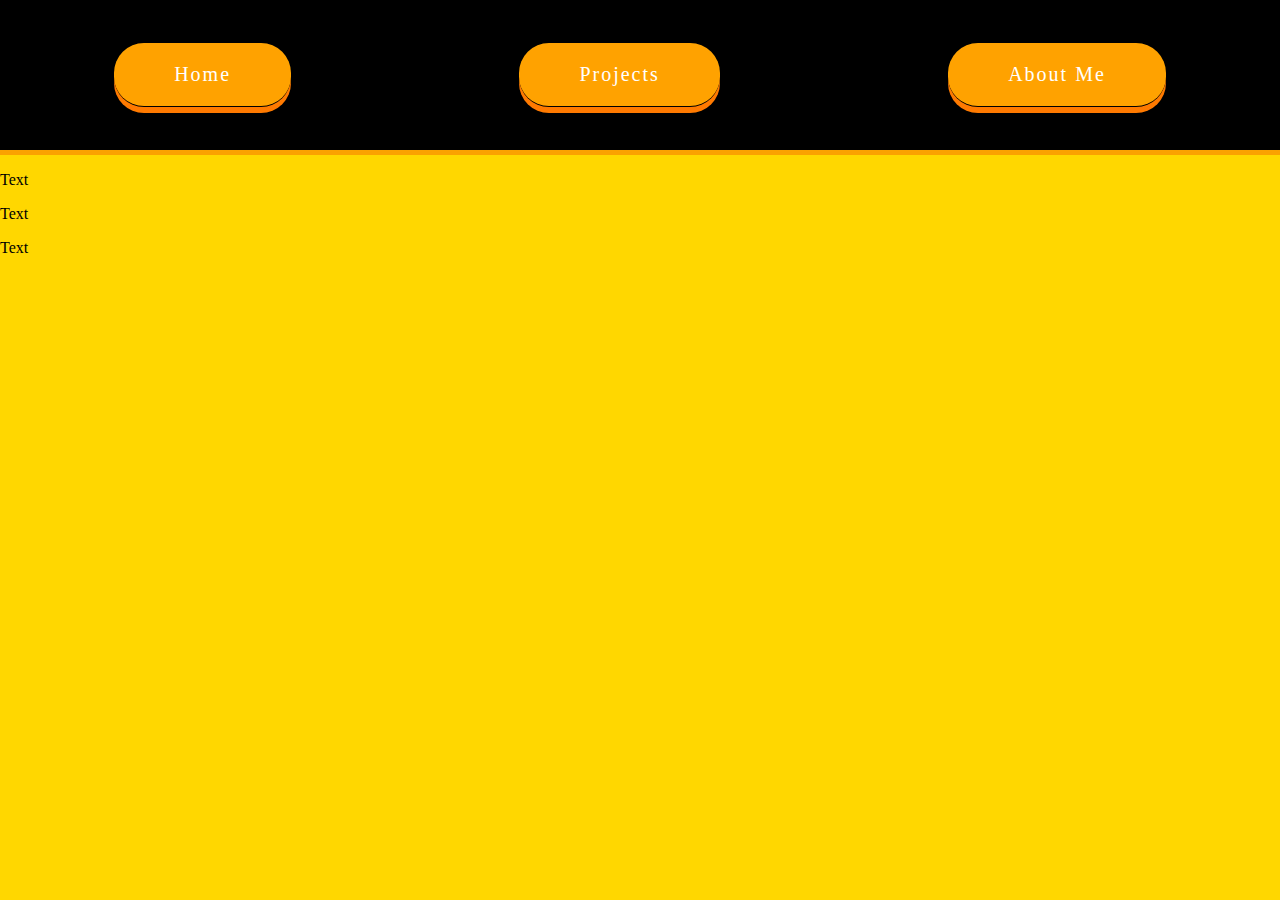
==== index.html @ 54eb83a1 "Update index.html" ====
<!DOCTYPE html>
<html lang="en">
<head>
	<meta charset="utf-8" name="viewport" content="width=device-width,initial-scale=1">
	<link rel="stylesheet" type="text/css" href="style/style.css">
	<title>G2onic</title>
</head>
<body> 
	<header>
	<div class="header">
		<a href="index.html" class="btn1" target="_self" > Home </a>
		<a href="Projects.html" class="btn1" target="_self"> Projects </a>
		<a href="" class="btn1"> About Me </a>
	</div>
	</header>
	<main>
		<section class="first_section_wrap">
			<div class="first_section b_origin1">
				<p>Text</p>
			</div>
			<div class="first_section">
				<p>Text</p>
			</div>
			<div class="first_section b_origin2">
				<p>Text</p>
			</div>
		</section>
	</main>
</body>
</html>
---- style/style.css ----
html, body {
	margin: 0;
	background-color: gold;
	height: 100%;
}
/* nav */
.header {
	height: 150px;
	background-color: rgb(0,0,0);
	display: flex;
	align-items: center;
	justify-content: space-around;
	border-bottom: 5px solid rgb(250,162,0);
}
.padd {
  display:flex;
  align-items: center;
  justify-content:center;
  width:100%;
  height:150px;
  border-radius: 90px; 
}
/* nav buttons */
.btn1 {
	text-decoration: none;
	border-bottom: 1px solid black;
	padding: 20px 60px;
	border-radius: 30px;
	font-size: 20px;
	letter-spacing: 2px;
	background-color: rgb(255, 162, 0);
	color: rgb(255,255,255);
	box-shadow: 0 6px rgb(255,122,0);
	transition:all 250ms ease-in-out;
}
.btn1:hover {
	box-shadow: 0 8px rgb(255,122,0);
	transform: translateY(-4px);
	background-color: rgb(139,69,19);
}
.btn1:active {
	background-color: rgb(139,69,19)
	box-shadow: none;
	transform: translateY(6px);
}

/* MAIN CONTENT PROJECT */
.main {
	width: 100%;
	height: 100%;
}
/* aside Js style*/
aside {
	position: absolute;
	padding: 10px;
	width: 25%;
	height: 100%;
	border-right: 5px solid rgb(255,162,0);
	font-size: 18px; 
	color: rgb(0,0,0);
}
h1 {
	text-align: center;
	color: rgb(255,102,0);
}
fieldset {
	display: flex;
	align-items: center;
	justify-content: center;
	border: 2px solid rgb(255,102,0);
	border-radius: 10px;
	margin:20px 0 20px 0;
	height: 100px;
}
legend {
	text-align: center;
	font-size: 20px;
	letter-spacing: 1px;
}
div > label {
	width: 80px;
}
div > input {
	margin: 6px 10px;
	height: 25px;
	width: 330px;
	border: none;
	border-radius: 5px;
}
.btn3 {
	display: block;
	position: relative;
	margin:0 auto;
	padding: 12px 50px;
	background-color: rgb(0,0,0);
	color: rgb(255,255,255);
	border: none;
	border-radius: 40px;
	font-size: 16px;
	letter-spacing: 1px;
	box-shadow: 0 4px rgb(47,79,79);
	border: 2px solid rgb(250,162,0);
	transition:all 250ms ease-in-out;
}
.btn3:hover {
	box-shadow: 0 6px rgb(47,79,79);
	transform: translateY(-2px);
}
.btn3:active {
	border: 2px solid rgb(250,162,0);
	transform: translateY(6px);
	outline: none;
	box-shadow: none;
}
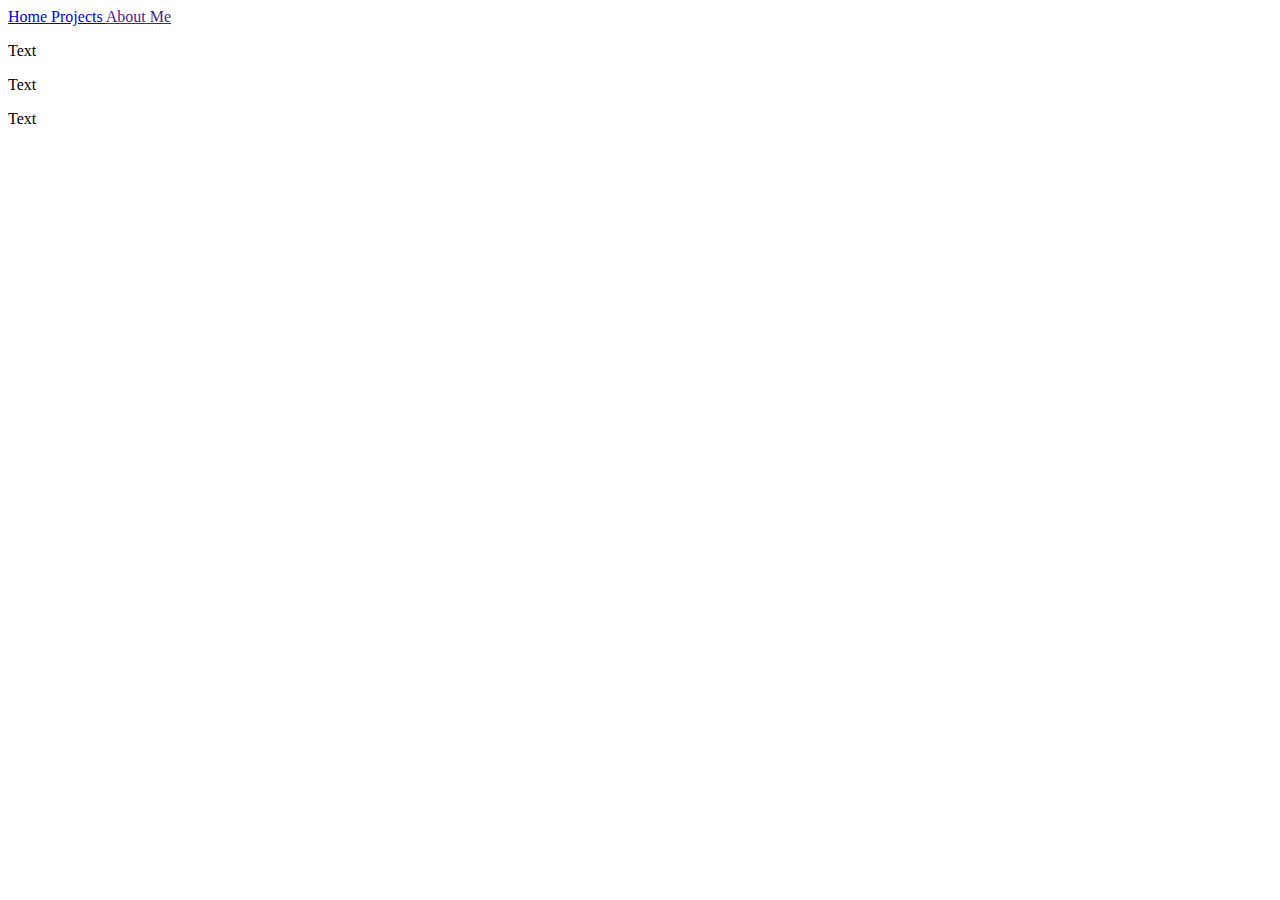
==== commit e13766f8: "Update index.html" ====
--- a/index.html
+++ b/index.html
@@ -2,7 +2,7 @@
 <html lang="en">
 <head>
 	<meta charset="utf-8" name="viewport" content="width=device-width,initial-scale=1">
-	<link rel="stylesheet" type="text/css" href="style/style.css">
+	<link rel="stylesheet" type="text/css" href="/asdx2/style/style.css">
 	<title>G2onic</title>
 </head>
 <body> 
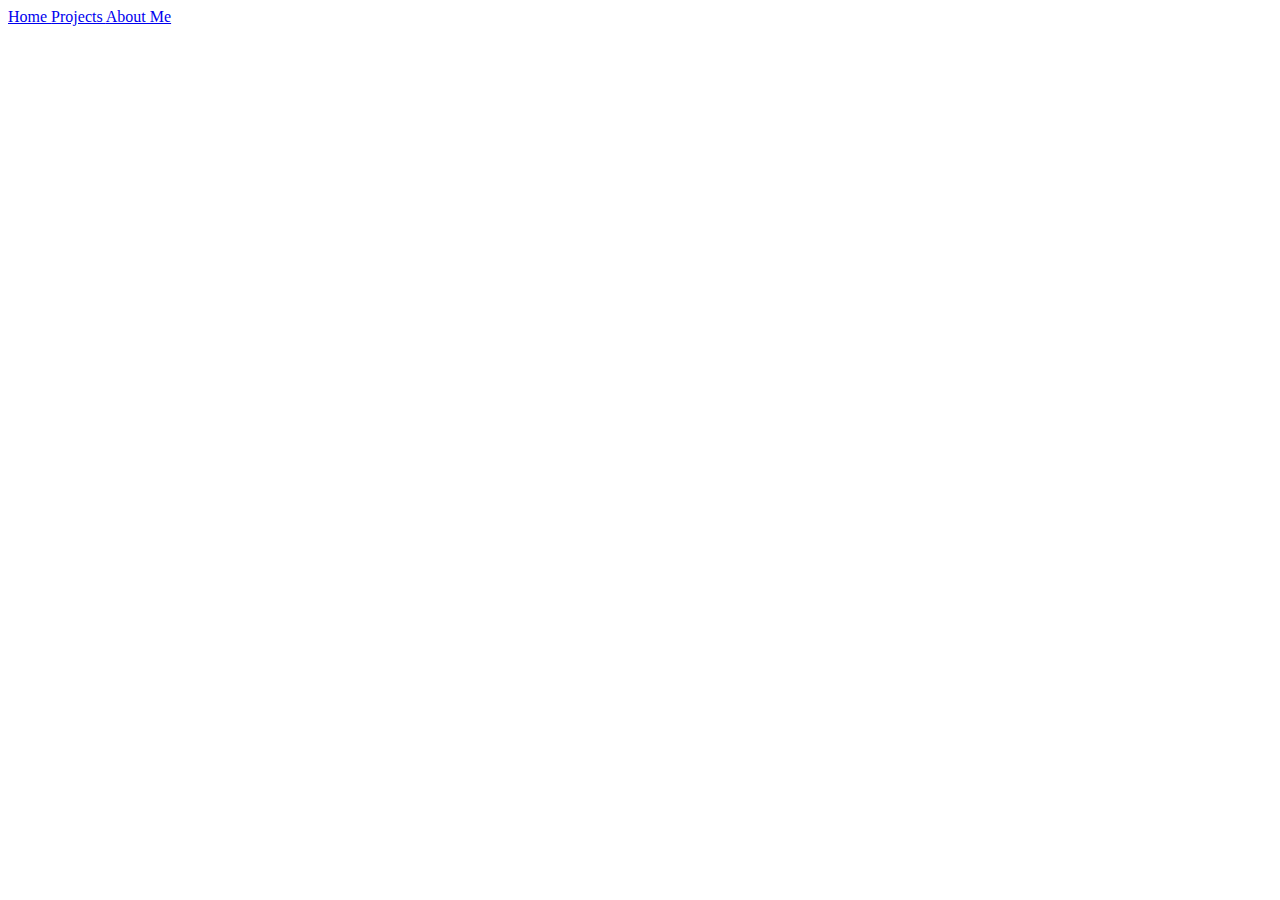
==== commit 27a5800a: "Update index.html" ====
--- a/index.html
+++ b/index.html
@@ -9,22 +9,12 @@
 	<header>
 	<div class="header">
 		<a href="index.html" class="btn1" target="_self" > Home </a>
-		<a href="Projects.html" class="btn1" target="_self"> Projects </a>
-		<a href="" class="btn1"> About Me </a>
+		<a href="Projects.html" target="_self"> Projects </a>
+		<a href="AboutMe.html"> About Me </a>
 	</div>
 	</header>
 	<main>
-		<section class="first_section_wrap">
-			<div class="first_section b_origin1">
-				<p>Text</p>
-			</div>
-			<div class="first_section">
-				<p>Text</p>
-			</div>
-			<div class="first_section b_origin2">
-				<p>Text</p>
-			</div>
-		</section>
+		
 	</main>
 </body>
 </html>
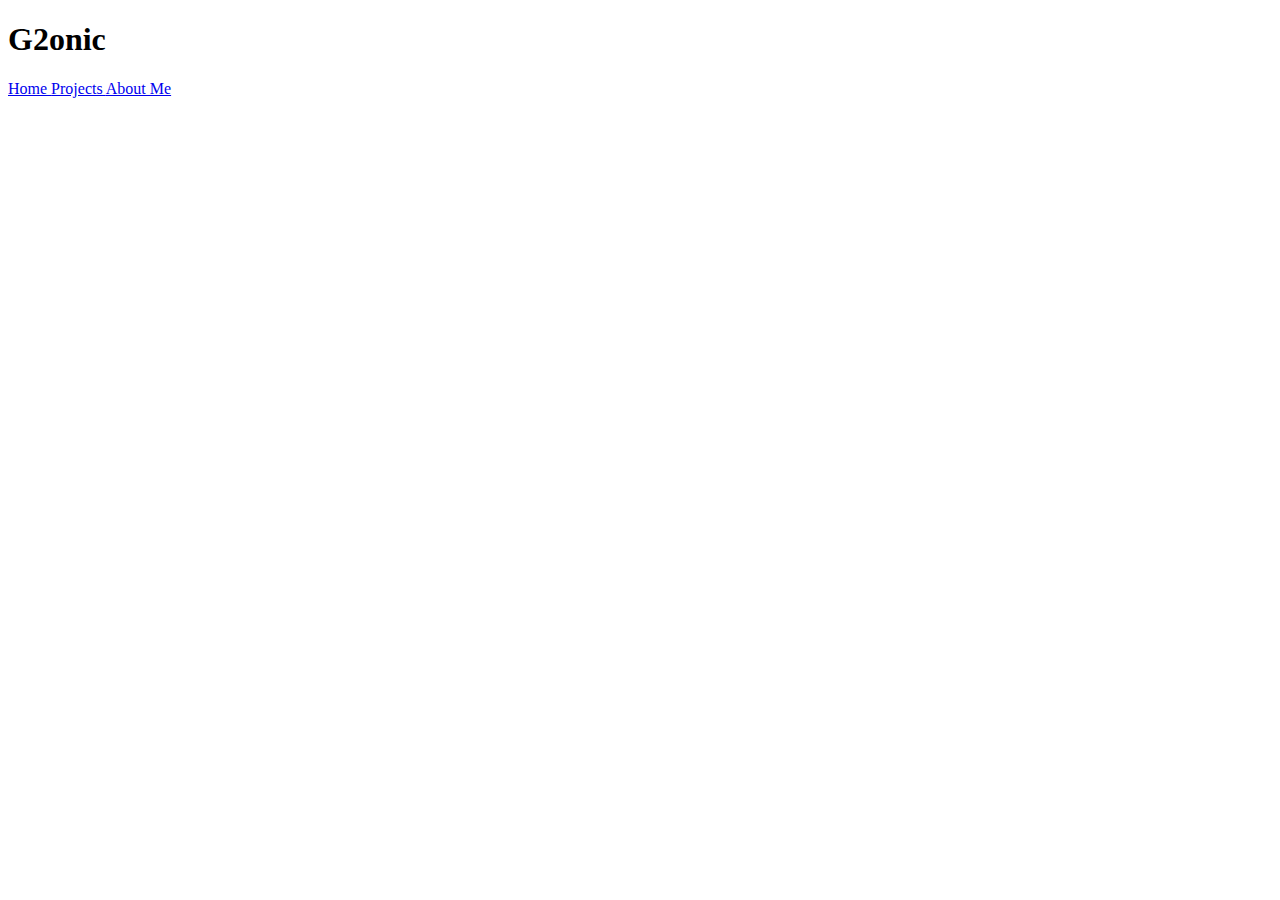
==== commit 59c8a544: "Update index.html" ====
--- a/index.html
+++ b/index.html
@@ -6,13 +6,14 @@
 	<title>G2onic</title>
 </head>
 <body> 
-	<header>
-	<div class="header">
-		<a href="index.html" class="btn1" target="_self" > Home </a>
-		<a href="Projects.html" target="_self"> Projects </a>
-		<a href="AboutMe.html"> About Me </a>
-	</div>
-	</header>
+		<div class="side_nav">
+			<h1>G2onic</h1>
+			<div class="nav_bar">
+				<a href="javascript:setTimeout(()=>{window.location = 'index.html' },30);" class="btn1"> Home </a> 
+				<a href="javascript:setTimeout(()=>{window.location = 'Projects.html' },30);"> Projects </a>
+				<a href="javascript:setTimeout(()=>{window.location = 'AboutMe.html' },30);"> About Me </a>
+			</div>
+		</div>
 	<main>
 		
 	</main>
